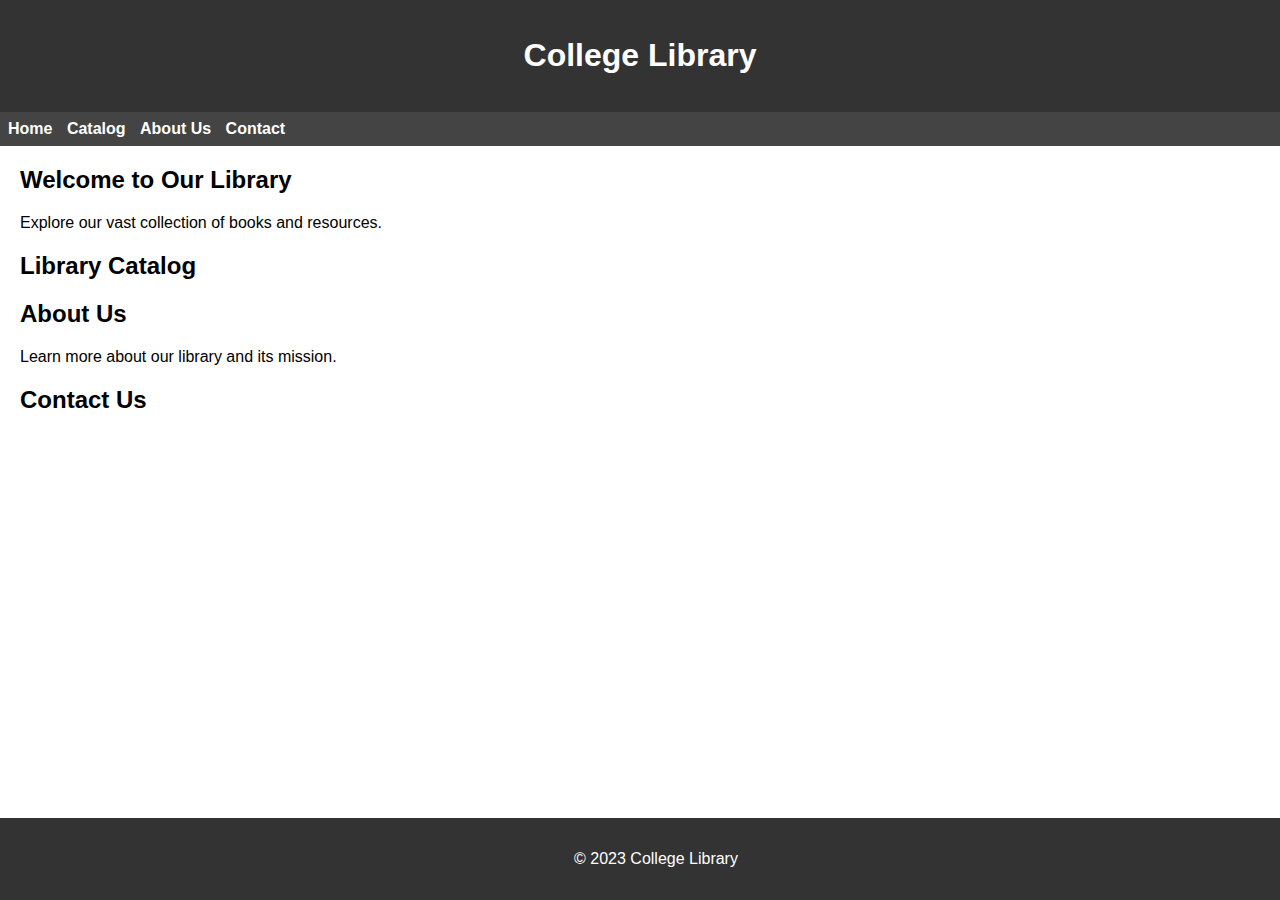
==== web.html @ 47ade790 "Add files via upload" ====
<!DOCTYPE html>
<html lang="en">
<head>
    <meta charset="UTF-8">
    <meta name="viewport" content="width=device-width, initial-scale=1.0">
    <link rel="stylesheet" href="styles.css">
    <title>College Library</title>
</head>
<body>
    <header>
        <h1>College Library</h1>
    </header>
    
    <nav>
        <ul>
            <li><a href="#home">Home</a></li>
            <li><a href="#catalog">Catalog</a></li>
            <li><a href="#about">About Us</a></li>
            <li><a href="#contact">Contact</a></li>
        </ul>
    </nav>

    <section id="home">
        <h2>Welcome to Our Library</h2>
        <p>Explore our vast collection of books and resources.</p>
    </section>

    <section id="catalog">
        <h2>Library Catalog</h2>
        <!-- Display books and other resources here -->
    </section>

    <section id="about">
        <h2>About Us</h2>
        <p>Learn more about our library and its mission.</p>
    </section>

    <section id="contact">
        <h2>Contact Us</h2>
        <!-- Display contact information and a contact form -->
    </section>

    <footer>
        <p>&copy; 2023 College Library</p>
    </footer>

    <!-- Tawk.to Chat Service Script -->
    <script type="text/javascript">
        var Tawk_API=Tawk_API||{}, Tawk_LoadStart=new Date();
        (function(){
        var s1=document.createElement("script"),s0=document.getElementsByTagName("script")[0];
        s1.async=true;
        s1.src='https://embed.tawk.to/655b42c1d600b968d315164b/1hfm7ph8o';
        s1.charset='UTF-8';
        s1.setAttribute('crossorigin','*');
        s0.parentNode.insertBefore(s1,s0);
        })();
    </script>
</body>
</html>
---- styles.css ----
body {
    font-family: Arial, sans-serif;
    margin: 0;
    padding: 0;
}

header {
    background-color: #333;
    color: #fff;
    text-align: center;
    padding: 1em;
}

nav {
    background-color: #444;
    padding: 0.5em;
}

nav ul {
    list-style-type: none;
    margin: 0;
    padding: 0;
}

nav li {
    display: inline;
    margin-right: 10px;
}

nav a {
    text-decoration: none;
    color: #fff;
    font-weight: bold;
}

section {
    margin: 20px;
}

footer {
    background-color: #333;
    color: #fff;
    text-align: center;
    padding: 1em;
    position: fixed;
    bottom: 0;
    width: 100%;
}
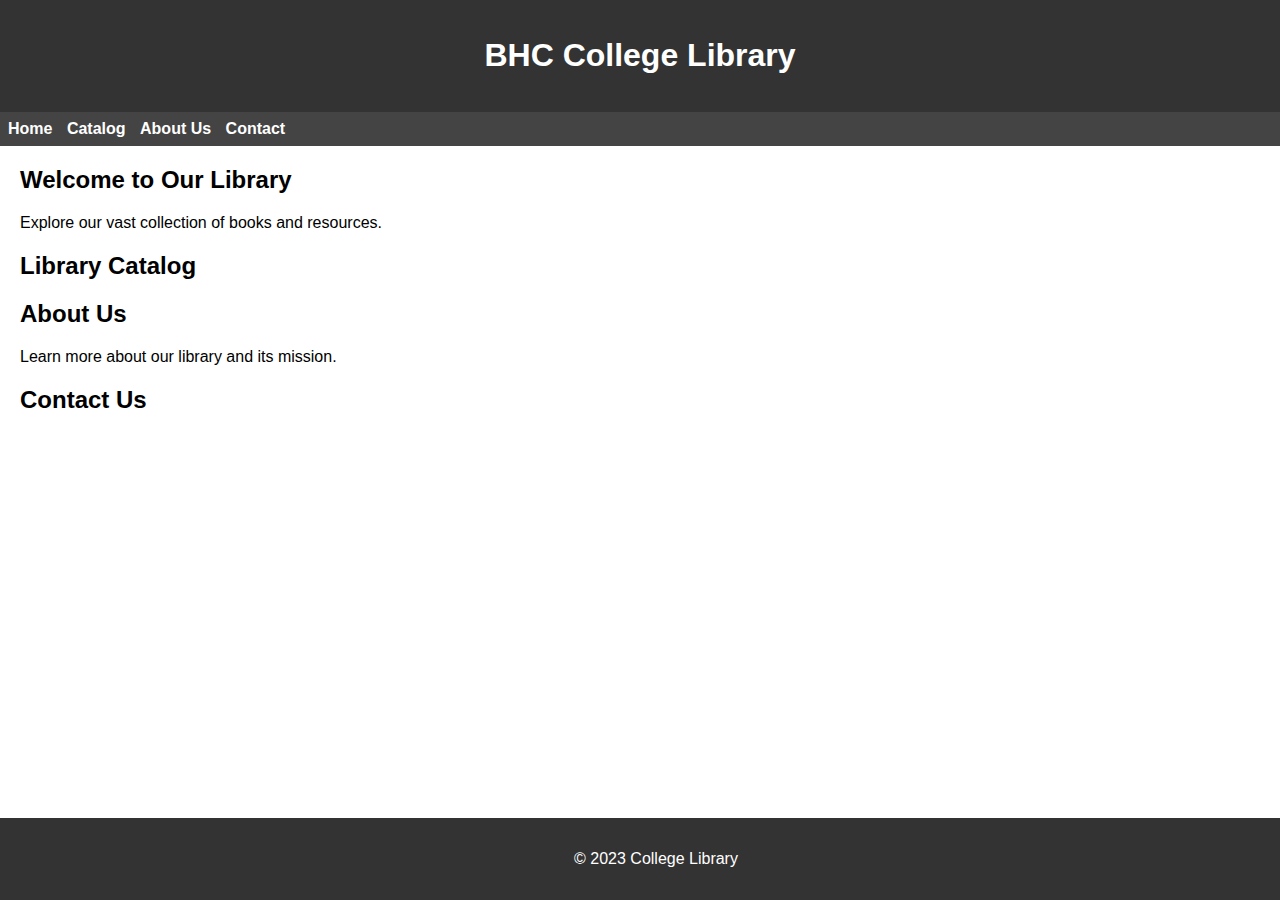
==== commit 391d71bc: "Update web.html" ====
--- a/web.html
+++ b/web.html
@@ -8,7 +8,7 @@
 </head>
 <body>
     <header>
-        <h1>College Library</h1>
+        <h1>BHC College Library</h1>
     </header>
     
     <nav>
@@ -43,19 +43,25 @@
     <footer>
         <p>&copy; 2023 College Library</p>
     </footer>
-
     <!-- Tawk.to Chat Service Script -->
-    <script type="text/javascript">
-        var Tawk_API=Tawk_API||{}, Tawk_LoadStart=new Date();
-        (function(){
-        var s1=document.createElement("script"),s0=document.getElementsByTagName("script")[0];
-        s1.async=true;
-        s1.src='https://embed.tawk.to/655b42c1d600b968d315164b/1hfm7ph8o';
-        s1.charset='UTF-8';
-        s1.setAttribute('crossorigin','*');
-        s0.parentNode.insertBefore(s1,s0);
-        })();
-    </script>
+<script type="text/javascript">
+    var Tawk_API=Tawk_API||{}, Tawk_LoadStart=new Date();
+    (function(){
+    var s1=document.createElement("script"),s0=document.getElementsByTagName("script")[0];
+    s1.async=true;
+    s1.src='https://embed.tawk.to/655b42c1d600b968d315164b/1hfm7ph8o';
+    s1.charset='UTF-8';
+    s1.setAttribute('crossorigin','*');
+    
+    // Add the API key
+    s1.setAttribute('data-tawk-api-key', '7cf9f682dffa843659e6ae02cff2d787369120c0');
+    
+    // Customize the chat tool color to blue
+    s1.setAttribute('data-color', '#0000FF');
+    
+    s0.parentNode.insertBefore(s1,s0);
+    })();
+</script>
 </body>
 </html>
 
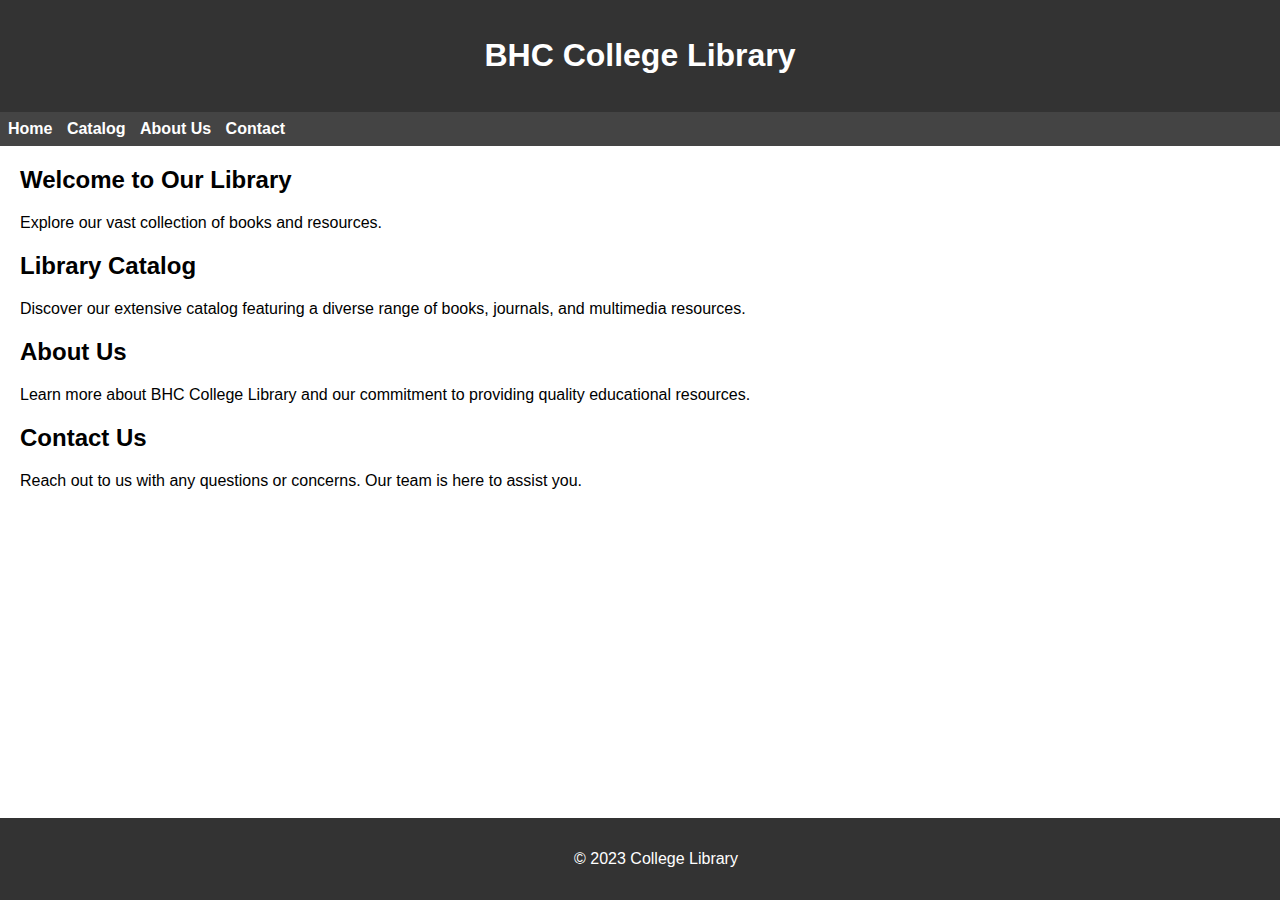
==== commit 0aceefb8: "Update web.html" ====
--- a/web.html
+++ b/web.html
@@ -1,4 +1,4 @@
-<!DOCTYPE html>
+<!--DOCTYPE html-->
 <html lang="en">
 <head>
     <meta charset="UTF-8">
@@ -27,41 +27,44 @@
 
     <section id="catalog">
         <h2>Library Catalog</h2>
-        <!-- Display books and other resources here -->
+        <p>Discover our extensive catalog featuring a diverse range of books, journals, and multimedia resources.</p>
+        <!-- You can add more content specific to the catalog here -->
     </section>
 
     <section id="about">
         <h2>About Us</h2>
-        <p>Learn more about our library and its mission.</p>
+        <p>Learn more about BHC College Library and our commitment to providing quality educational resources.</p>
+        <!-- You can add more content about your library's mission, history, etc. here -->
     </section>
 
     <section id="contact">
         <h2>Contact Us</h2>
-        <!-- Display contact information and a contact form -->
+        <p>Reach out to us with any questions or concerns. Our team is here to assist you.</p>
+        <!-- You can add contact information and a contact form here -->
     </section>
 
     <footer>
         <p>&copy; 2023 College Library</p>
     </footer>
+
     <!-- Tawk.to Chat Service Script -->
-<script type="text/javascript">
-    var Tawk_API=Tawk_API||{}, Tawk_LoadStart=new Date();
-    (function(){
-    var s1=document.createElement("script"),s0=document.getElementsByTagName("script")[0];
-    s1.async=true;
-    s1.src='https://embed.tawk.to/655b42c1d600b968d315164b/1hfm7ph8o';
-    s1.charset='UTF-8';
-    s1.setAttribute('crossorigin','*');
-    
-    // Add the API key
-    s1.setAttribute('data-tawk-api-key', '7cf9f682dffa843659e6ae02cff2d787369120c0');
-    
-    // Customize the chat tool color to blue
-    s1.setAttribute('data-color', '#0000FF');
-    
-    s0.parentNode.insertBefore(s1,s0);
-    })();
-</script>
+    <script type="text/javascript">
+        var Tawk_API=Tawk_API||{}, Tawk_LoadStart=new Date();
+        (function(){
+        var s1=document.createElement("script"),s0=document.getElementsByTagName("script")[0];
+        s1.async=true;
+        s1.src='https://embed.tawk.to/655b42c1d600b968d315164b/1hfm7ph8o';
+        s1.charset='UTF-8';
+        s1.setAttribute('crossorigin','*');
+        
+        // Add the API key
+        s1.setAttribute('data-tawk-api-key', '7cf9f682dffa843659e6ae02cff2d787369120c0');
+        
+        // Customize the chat tool color to blue
+        s1.setAttribute('data-color', '#0000FF');
+        
+        s0.parentNode.insertBefore(s1,s0);
+        })();
+    </script>
 </body>
 </html>
-
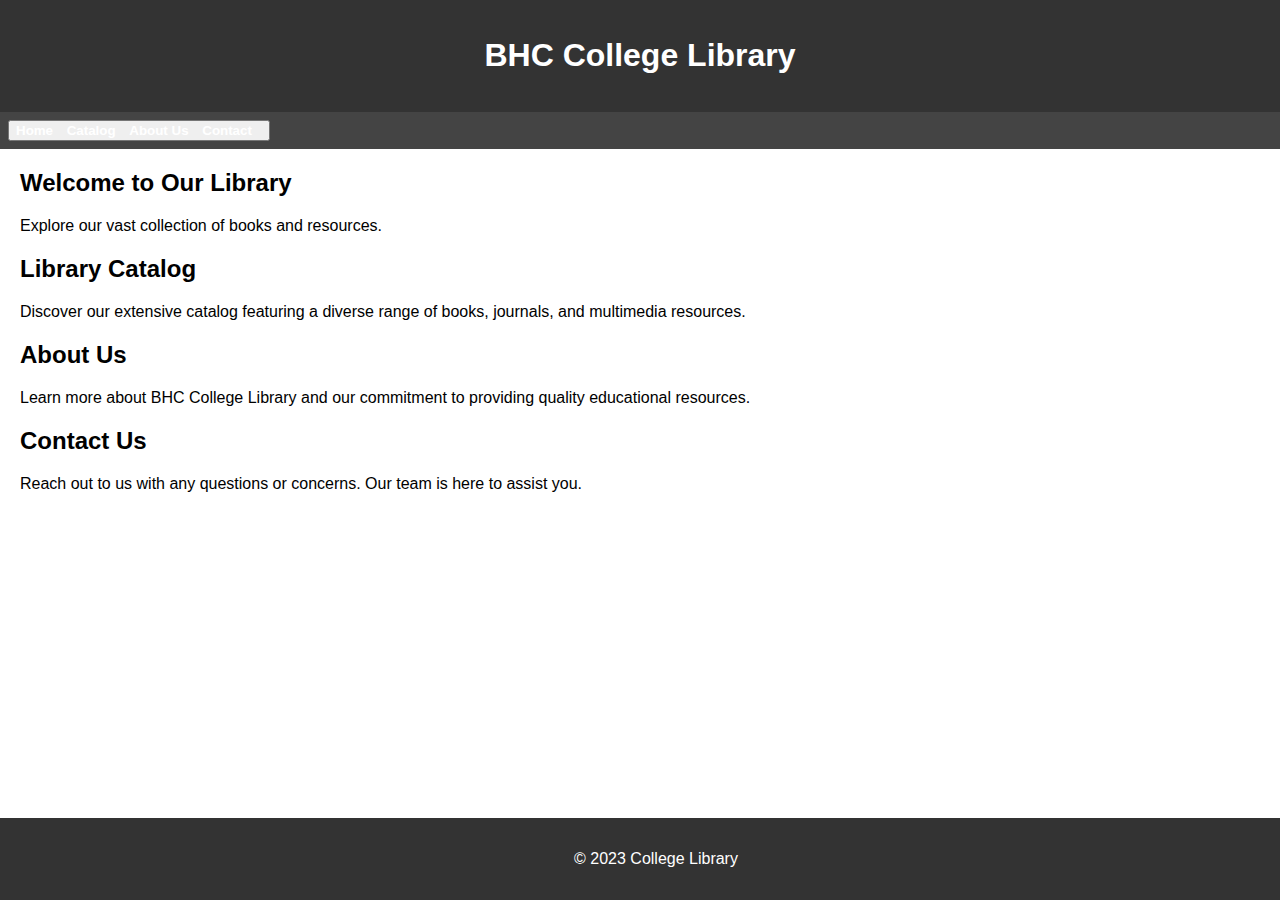
==== commit 34407d82: "Update web.html" ====
--- a/web.html
+++ b/web.html
@@ -1,5 +1,8 @@
 <!--DOCTYPE html-->
 <html lang="en">
+<title>
+    BHC LIBRARY
+</title>
 <head>
     <meta charset="UTF-8">
     <meta name="viewport" content="width=device-width, initial-scale=1.0">
@@ -11,13 +14,13 @@
         <h1>BHC College Library</h1>
     </header>
     
-    <nav>
+    <nav><button>
         <ul>
             <li><a href="#home">Home</a></li>
             <li><a href="#catalog">Catalog</a></li>
             <li><a href="#about">About Us</a></li>
             <li><a href="#contact">Contact</a></li>
-        </ul>
+        </ul></button>
     </nav>
 
     <section id="home">
